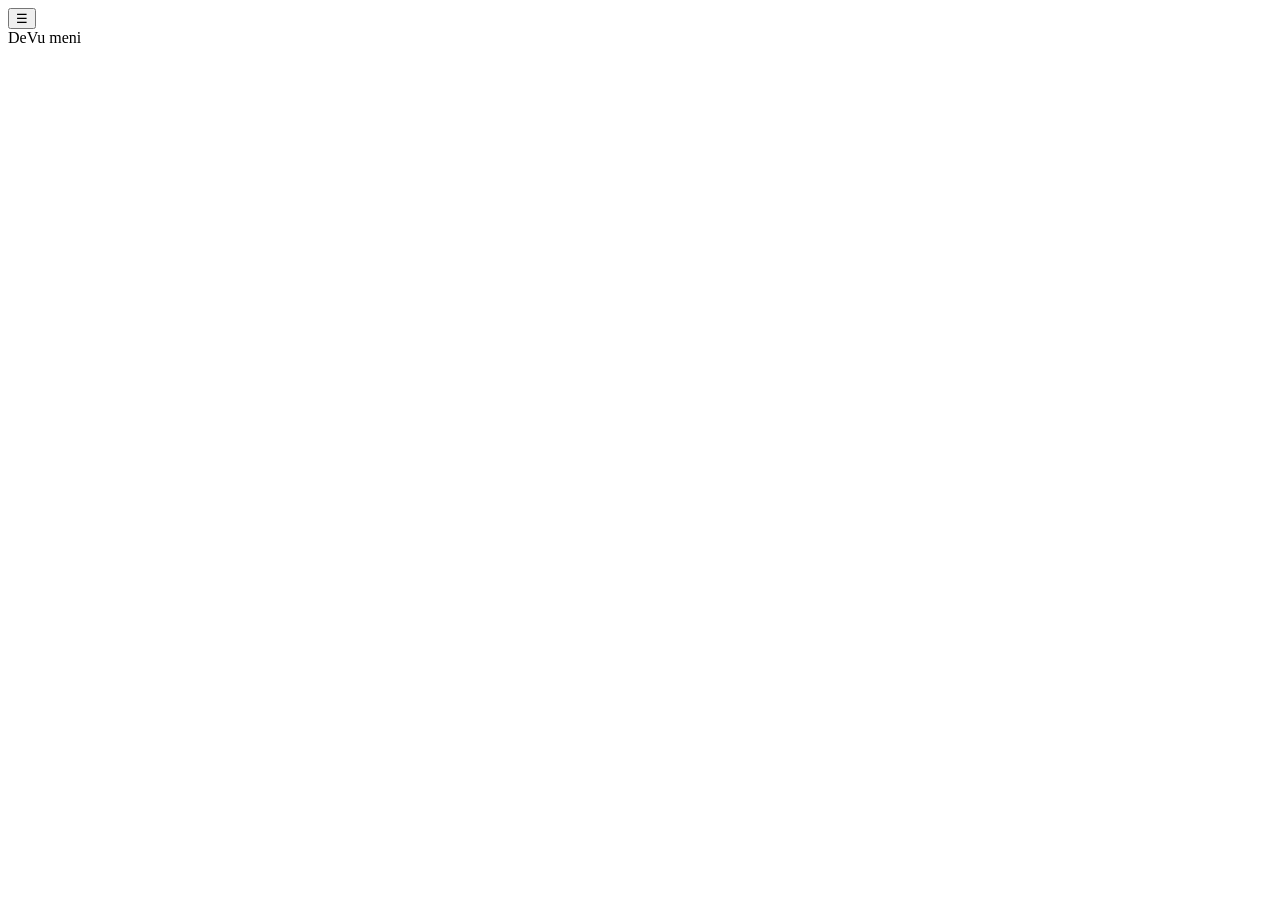
==== index.html @ a931e8c2 "Add files via upload" ====
<!DOCTYPE html>
<html lang="sl">
<head>
    <meta charset="UTF-8">
    <meta name="viewport" content="width=device-width, initial-scale=1.0">
    
    <!-- OSNOVNI SEO -->
    <title>DeVu – Portfolio & Projekti</title>
    <meta name="description" content="DeVu osebna stran - projekti, galerija in kontakt.">
    <meta name="keywords" content="DeVu, portfolio, projekti, galerija">
    <meta name="author" content="Tadej Devu">
    <meta name="theme-color" content="#111">
    
    <!-- OPEN GRAPH -->
    <meta property="og:title" content="DeVu – Portfolio & Projekti">
    <meta property="og:description" content="Osebna stran in moji projekti">
    <meta property="og:type" content="website">
    <meta property="og:url" content="https://tadejdevu.github.io/devu3.site/">
    <meta property="og:image" content="https://tadejdevu.github.io/devu3.site/img/preview.jpg">
    
    <!-- TWITTER CARD -->
    <meta name="twitter:card" content="summary_large_image">
    <meta name="twitter:title" content="DeVu – Portfolio & Projekti">
    <meta name="twitter:image" content="https://tadejdevu.github.io/devu3.site/img/preview.jpg">
    
    <link rel="stylesheet" href="css/style.css">
    <link rel="stylesheet" href="css/menu.css">
    <link rel="icon" href="favicon.ico" type="image/x-icon">
</head>
<body role="application">
    
    <button 
        class="burger-toggle" 
        id="hamburger" 
        aria-label="Odpri/zapri meni" 
        aria-controls="menu" 
        aria-expanded="false"
    >☰</button>
    
    <div class="burger-toggle" id="BurgerTxt">DeVu meni</div>
    <nav id="menu" role="navigation" aria-label="Glavna navigacija"></nav>
    <main id="content" role="main"></main>

    <script src="js/app.js" defer></script>
    <script src="js/menu.js" defer></script>
</body>
</html>
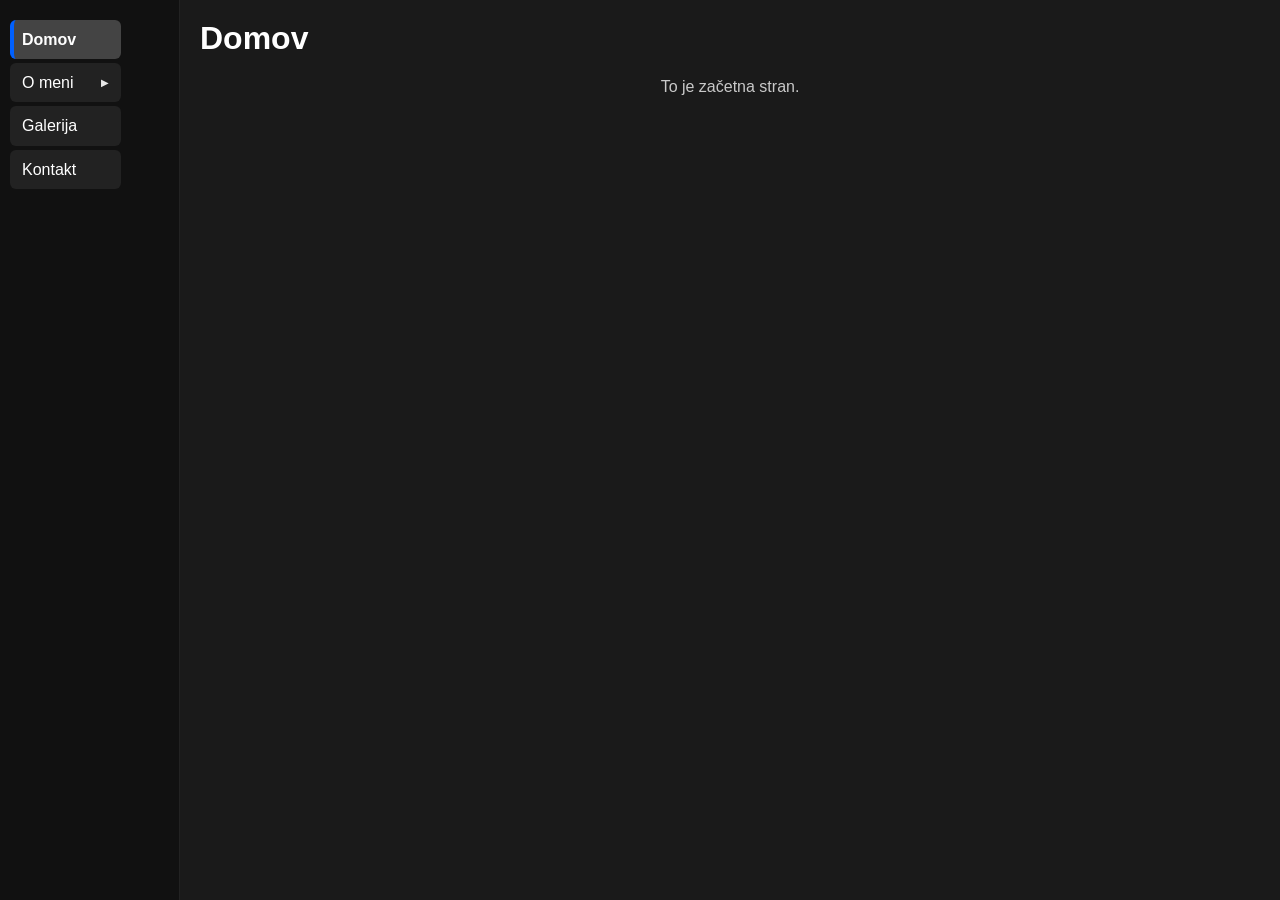
==== commit c2822fbe: "Add files via upload" ====
--- a/css/style.css
+++ b/css/style.css
@@ -0,0 +1,50 @@
+:root {
+  --color-dark-2: #1a1a1a;
+  --color-text: #fff;
+  --color-muted: #c9c9c9;
+
+  --header-height: 60px;
+  --t-fast: 0.2s;
+}
+
+* { box-sizing: border-box; }
+html, body { height: 100%; }
+
+body {
+  margin: 0;
+  font-family: Arial, sans-serif;
+  background: var(--color-dark-2);
+  color: var(--color-text);
+}
+
+#content {
+  min-height: 100vh;
+  padding: calc(var(--header-height) + 20px) 20px 20px 20px;
+  transition: opacity var(--t-fast) ease;
+}
+
+#content h1, #content h2, #content h3 { margin-top: 0; }
+#content p { color: var(--color-muted); }
+
+@media (min-width: 769px) {
+  body {
+    display: flex;
+    flex-direction: row;
+  }
+
+  #content {
+    flex: 1;
+    padding: 20px;
+  }
+}
+
+@media (max-width: 480px) {
+  #content {
+    padding: 72px 14px 14px;
+    font-size: 14px;
+  }
+}
+
+@media print {
+  #content { padding: 20px !important; color: #000; background: #fff; }
+}
--- a/css/menu.css
+++ b/css/menu.css
@@ -0,0 +1,343 @@
+:root {
+  --color-dark: #111;
+  --color-panel: #222;
+  --color-panel-hover: #333;
+  --color-panel-active: #444;
+
+  --color-text: #fff;
+  --color-muted: #c9c9c9;
+  --color-accent: #0060ff;
+
+  --menu-width: 180px; /*širina knofa*/
+  --header-height: 10px;
+  --touch-min: 24px; /*višina knofa*/
+  --radius: 6px;
+  --shadow: 2px 0 10px rgba(0, 0, 0, 0.5);
+
+  --t-fast: 0.2s;
+  --t-med: 0.3s;
+
+  
+  /* ključ za enake razmake */
+  --menu-gap: 4px;
+}
+
+/* ---------- Burger (mobile) ---------- */
+#hamburger {
+  display: block;
+  position: fixed;
+  top: 10px;
+  left: 10px;
+  z-index: 1000;
+
+  width: 44px;
+  height: 44px;
+
+  border: 0;
+  border-radius: 4px;
+
+  background: var(--color-dark);
+  color: var(--color-text);
+
+  font-size: 22px;
+  line-height: 1;
+
+  cursor: pointer;
+  transition: background var(--t-fast) ease;
+}
+#hamburger:hover { background: var(--color-panel-hover); }
+
+#BurgerTxt {
+  position: fixed;
+  top: 14px;
+  left: 58px;
+  z-index: 1000;
+
+  padding: 12px 10px;
+  font-size: 14px;
+  color: var(--color-muted);
+
+  cursor: pointer;
+  user-select: none;
+}
+
+/* ---------- Menu container ---------- */
+#menu {
+  position: fixed;
+  top: var(--header-height);
+  left: 0;
+  z-index: 999;
+
+  width: var(--menu-width);
+  min-height: calc(100vh - var(--header-height));
+
+  padding: 10px;
+
+  background: var(--color-dark);
+  box-shadow: var(--shadow);
+
+  transform: translateX(-110%);
+  transition: transform var(--t-med) ease;
+
+  overflow-y: auto;
+}
+#menu.open { transform: translateX(0); }
+
+/* ---------- Menu layout (gap fixes spacing) ---------- */
+.menu {
+  display: flex;
+  flex-direction: column;
+  gap: var(--menu-gap);
+}
+
+.menu-item { margin: 0; padding: 0; }
+
+/* ---------- Menu buttons ---------- */
+.menu-link {
+  appearance: none;
+  -webkit-appearance: none;
+  width: 70%;
+  text-align: left;
+
+  min-height: var(--touch-min);
+  padding: 10px 12px;
+  margin: 0; /* spacing comes from gap */
+
+  border: 0;
+  border-radius: var(--radius);
+  background: var(--color-panel);
+  color: var(--color-text);
+  font: inherit;
+  line-height: 1.2;
+
+  display: flex;
+  align-items: center;
+  justify-content: space-between;
+
+  cursor: pointer;
+  user-select: none;
+
+  transition: background var(--t-fast) ease, transform var(--t-fast) ease;
+}
+
+.menu-link:hover {
+  background: var(--color-panel-hover);
+  transform: translateX(4px);
+}
+
+/* ACTIVE (brez animacije tukaj; animacijo dodamo spodaj) */
+.menu-link.active {
+  background: var(--color-panel-active);
+  font-weight: 700;
+
+  border-left: 4px solid var(--color-accent); /* fallback, prepiše animacija */
+  padding-left: 8px; /* kompenzira border-left */
+}
+
+.menu-link.active:hover { transform: none; }
+
+.menu-link:focus-visible {
+  outline: 2px solid var(--color-accent);
+  outline-offset: 2px;
+}
+
+/* Arrow for submenu button */
+.menu-link.has-sub::after {
+  content: "▶";
+  font-size: 10px;
+  opacity: 0.9;
+  transition: transform var(--t-med) ease;
+}
+.menu-item.open > .menu-link.has-sub::after { transform: rotate(90deg); }
+
+/* ---------- Submenu (gap as well) ---------- */
+.submenu {
+  display: flex;
+  flex-direction: column;
+  gap: var(--menu-gap);
+
+  padding-left: 10px;
+
+  /* brez dodatnega razmaka, ko je zaprto */
+  margin-top: 0;
+
+  max-height: 0;
+  overflow: hidden;
+  transition: max-height var(--t-med) ease, margin-top var(--t-med) ease;
+}
+
+.menu-item.open .submenu {
+  margin-top: var(--menu-gap);
+  max-height: 500px;
+}
+
+/*###################################### */
+/*############ Neon text ############### */
+
+/* privzeto: bel tekst, brez shadow */
+.neon-text {
+  color: #ffffff;
+  text-shadow: none;
+}
+
+/* HOVER: samo glow, brez animacije */
+.menu-link:hover .neon-text {
+  text-shadow:
+    0 0 4px rgba(0, 100, 255, 0.95),
+    0 0 8px rgba(0, 100, 255, 0.95),
+    0 0 10px rgba(0, 100, 255, 0.95),
+    0 0 16px rgba(0, 100, 255, 0.95),
+    0 0 20px rgba(0, 100, 255, 0.95),
+    0 0 24px rgba(0, 100, 255, 0.80),
+    0 0 28px rgba(0, 100, 255, 0.70),
+    0 0 32px rgba(0, 100, 255, 0.60),
+    0 0 36px rgba(0, 100, 255, 0.50);
+}
+
+/* ACTIVE: tekst ostane bel, animira se samo glow */
+.menu-link.active .neon-text {
+  animation: activeGlowRainbow 4.6s linear infinite;
+}
+
+/* ACTIVE: animiran border-left (barva) 
+.menu-link.active {
+  animation: activeBorderRainbow 2.6s linear infinite;
+}*/
+
+/* --- Glow animacija: samo text-shadow (ne barva teksta!) --- */
+@keyframes activeGlowRainbow {
+  0%, 100% {
+    text-shadow:
+        0 0 4px rgba(255, 0, 0, 0.95),
+        0 0 8px rgba(255, 0, 0, 0.95),
+        0 0 10px rgba(255, 0, 0, 0.95),
+        0 0 16px rgba(255, 0, 0, 0.95),
+        0 0 20px rgba(255, 0, 0, 0.95),
+        0 0 24px rgba(255, 0, 0, 0.80),
+        0 0 28px rgba(255, 0, 0, 0.70),
+        0 0 32px rgba(255, 0, 0, 0.60),
+        0 0 36px rgba(255, 0, 0, 0.50);
+  }
+  16% {
+    text-shadow:
+        0 0 4px rgba(255, 140, 0, 0.95),
+        0 0 8px rgba(255, 140, 0, 0.95),
+        0 0 10px rgba(255, 140, 0, 0.95),
+        0 0 16px rgba(255, 140, 0, 0.95),
+        0 0 20px rgba(255, 140, 0, 0.95),
+        0 0 24px rgba(255, 140, 0, 0.80),
+        0 0 28px rgba(255, 140, 0, 0.70),
+        0 0 32px rgba(255, 140, 0, 0.60),
+        0 0 36px rgba(255, 140, 0, 0.50);
+  }
+  33% {
+    text-shadow:
+        0 0 4px rgba(255, 230, 0, 0.95),
+        0 0 8px rgba(255, 230, 0, 0.95),
+        0 0 10px rgba(255, 230, 0, 0.95),
+        0 0 16px rgba(255, 230, 0, 0.95),
+        0 0 20px rgba(255, 230, 0, 0.95),
+        0 0 24px rgba(255, 230, 0, 0.80),
+        0 0 28px rgba(255, 230, 0, 0.70),
+        0 0 32px rgba(255, 230, 0, 0.60),
+        0 0 36px rgba(255, 230, 0, 0.50);
+  }
+  50% {
+    text-shadow:
+        0 0 4px rgba(0,255, 0, 0.95),
+        0 0 8px rgba(0,255, 0, 0.95),
+        0 0 10px rgba(0,255, 0, 0.95),
+        0 0 16px rgba(0,255, 0, 0.95),
+        0 0 20px rgba(0,255, 0, 0.95),
+        0 0 24px rgba(0,255, 0, 0.80),
+        0 0 28px rgba(0,255, 0, 0.70),
+        0 0 32px rgba(0,255, 0, 0.60),
+        0 0 36px rgba(0,255, 0, 0.50);
+  }
+  66% {
+    text-shadow:
+        0 0 4px rgba(0, 200, 255, 0.95),
+        0 0 8px rgba(0, 200, 255, 0.95),
+        0 0 10px rgba(0, 200, 255, 0.95),
+        0 0 16px rgba(0, 200, 255, 0.95),
+        0 0 20px rgba(0, 200, 255, 0.95),
+        0 0 24px rgba(0, 200, 255, 0.80),
+        0 0 28px rgba(0, 200, 255, 0.70),
+        0 0 32px rgba(0, 200, 255, 0.60),
+        0 0 36px rgba(0, 200, 255, 0.50);
+  }
+  83% {
+    text-shadow:
+      0 0 4px  rgba(120, 0, 255, 0.85),
+        0 0 4px rgba(120, 0, 255, 0.95),
+        0 0 8px rgba(120, 0, 255, 0.95),
+        0 0 10px rgba(120, 0, 255, 0.95),
+        0 0 16px rgba(120, 0, 255, 0.95),
+        0 0 20px rgba(120, 0, 255, 0.95),
+        0 0 24px rgba(120, 0, 255, 0.80),
+        0 0 28px rgba(120, 0, 255, 0.70),
+        0 0 32px rgba(120, 0, 255, 0.60),
+        0 0 36px rgba(120, 0, 255, 0.50);
+  }
+}
+
+/* --- Border animacija: samo border-left-color --- 
+@keyframes activeBorderRainbow {
+  0%, 100% { border-left-color: rgb(255, 0, 0); }
+  16%      { border-left-color: rgb(255, 140, 0); }
+  33%      { border-left-color: rgb(255, 230, 0); }
+  50%      { border-left-color: rgb(0, 255, 0); }
+  66%      { border-left-color: rgb(0, 200, 255); }
+  83%      { border-left-color: rgb(120, 0, 255); }
+}*/
+
+/* ---------- Desktop layout: menu always visible ---------- */
+@media (min-width: 769px) {
+  #hamburger,
+  #BurgerTxt { display: none; }
+
+  #menu {
+    position: sticky;
+    top: 0;
+
+    transform: none;
+    box-shadow: none;
+
+    height: 100vh;
+    min-height: 100vh;
+
+    width: var(--menu-width);
+    border-right: 1px solid var(--color-panel);
+
+    padding-top: 20px;
+  }
+}
+
+/* ---------- Mobile tweaks ---------- */
+@media (max-width: 480px) {
+  :root { --menu-width: 200px; }
+
+  #hamburger {
+    top: 8px;
+    left: 8px;
+    width: 40px;
+    height: 40px;
+    font-size: 20px;
+  }
+
+  #BurgerTxt {
+    top: 11px;
+    left: 50px;
+    padding: 10px 8px;
+    font-size: 12px;
+  }
+
+  #menu {
+    top: 52px;
+    min-height: calc(100vh - 52px);
+  }
+}
+
+@media print {
+  #menu, #hamburger, #BurgerTxt { display: none !important; }
+}
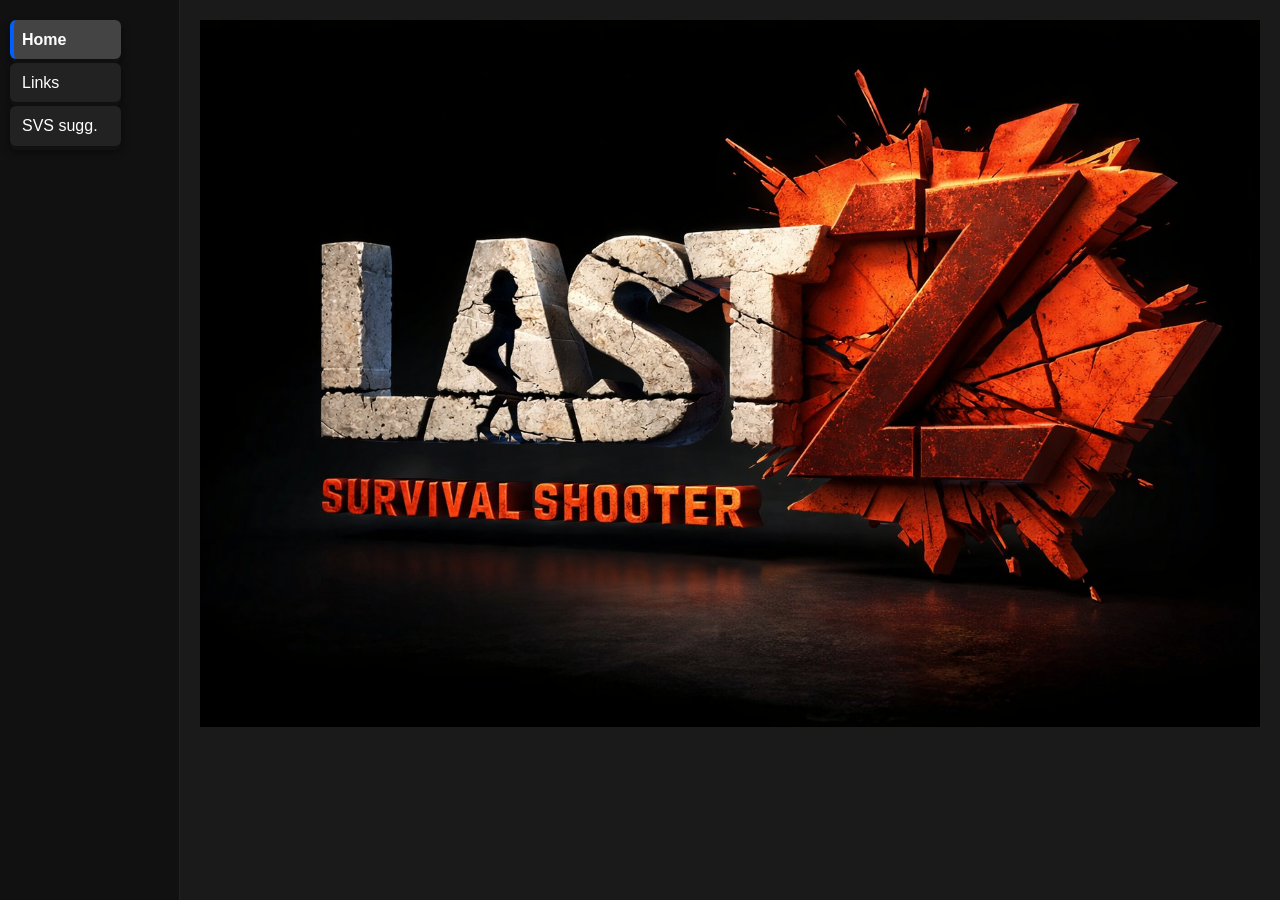
==== commit f40185f4: "Update index.html" ====
--- a/index.html
+++ b/index.html
@@ -37,7 +37,7 @@
         aria-expanded="false"
     >☰</button>
     
-    <div class="burger-toggle" id="BurgerTxt">DeVu meni</div>
+    <div class="burger-toggle" id="BurgerTxt">DeVu menu</div>
     <nav id="menu" role="navigation" aria-label="Glavna navigacija"></nav>
     <main id="content" role="main"></main>
 
--- a/css/menu.css
+++ b/css/menu.css
@@ -101,7 +101,7 @@
 
   min-height: var(--touch-min);
   padding: 10px 12px;
-  margin: 0; /* spacing comes from gap */
+  margin: 0;
 
   border: 0;
   border-radius: var(--radius);
@@ -117,24 +117,40 @@
   cursor: pointer;
   user-select: none;
 
-  transition: background var(--t-fast) ease, transform var(--t-fast) ease;
+  /* 3D efekt */
+  box-shadow: 
+    0 4px 0 #111,
+    0 5px 8px rgba(0, 0, 0, 0.6);
+  transform: translateY(0);
+
+  transition: background var(--t-fast) ease, transform var(--t-fast) ease, box-shadow var(--t-fast) ease;
 }
 
 .menu-link:hover {
   background: var(--color-panel-hover);
-  transform: translateX(4px);
-}
-
-/* ACTIVE (brez animacije tukaj; animacijo dodamo spodaj) */
+  transform: translateY(-2px);
+  box-shadow: 
+    0 6px 0 #111,
+    0 7px 12px rgba(0, 0, 0, 0.7);
+}
+
+.menu-link:active {
+  transform: translateY(2px);
+  box-shadow: 
+    0 2px 0 #111,
+    0 3px 4px rgba(0, 0, 0, 0.4);
+}
+
 .menu-link.active {
   background: var(--color-panel-active);
   font-weight: 700;
-
-  border-left: 4px solid var(--color-accent); /* fallback, prepiše animacija */
-  padding-left: 8px; /* kompenzira border-left */
-}
-
-.menu-link.active:hover { transform: none; }
+  border-left: 4px solid var(--color-accent);
+  padding-left: 8px;
+}
+
+.menu-link.active:hover {
+  transform: translateY(-2px);
+}
 
 .menu-link:focus-visible {
   outline: 2px solid var(--color-accent);
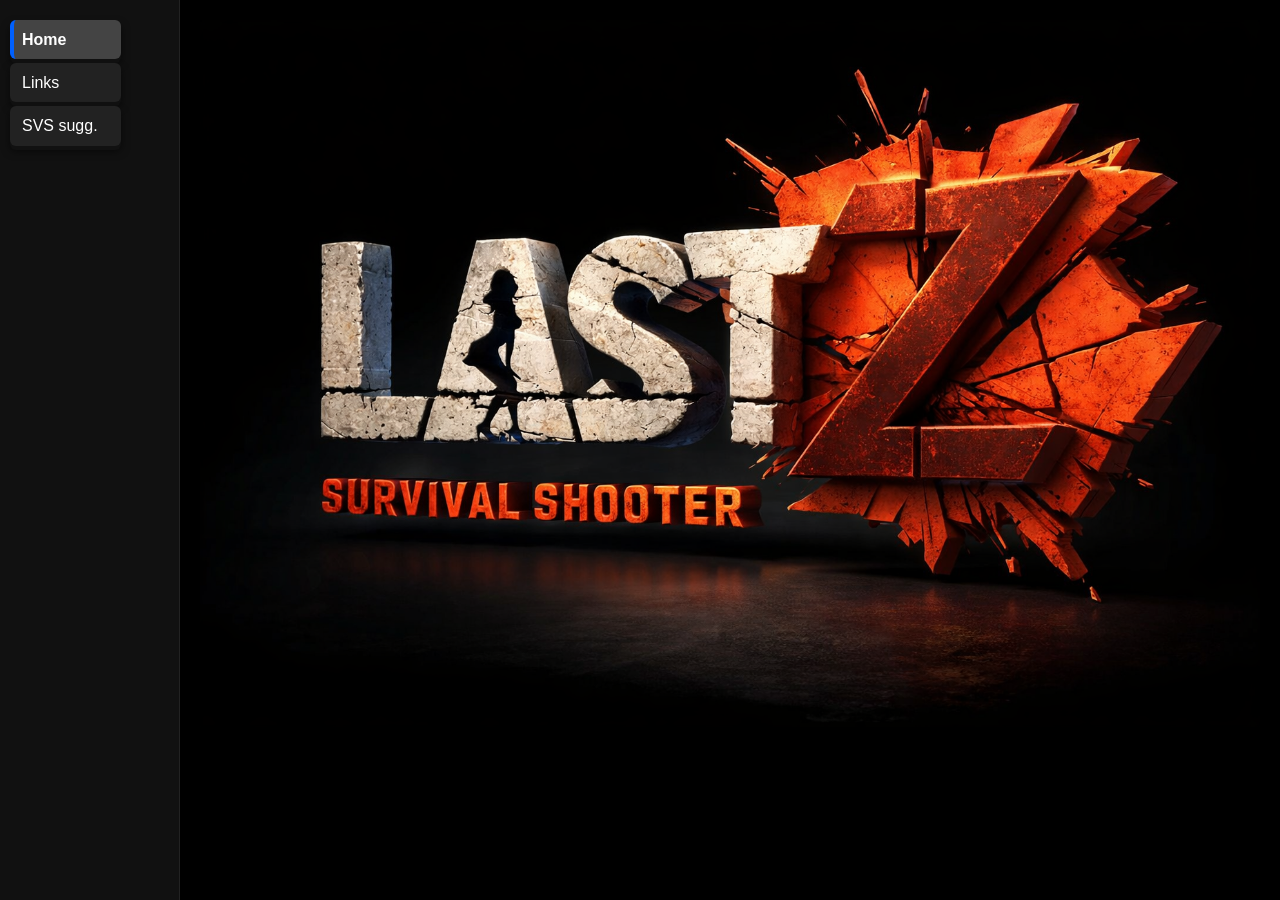
==== commit 0c15c502: "Update index.html" ====
--- a/index.html
+++ b/index.html
@@ -43,5 +43,9 @@
 
     <script src="js/app.js" defer></script>
     <script src="js/menu.js" defer></script>
+    <!-- Cloudflare Web Analytics -->
+    <script defer src='https://static.cloudflareinsights.com/beacon.min.js' data-cf-beacon='{"token": "ac1e36efd2774da8a6ad1c025df29ccc"}'>
+    </script>
+    <!-- End Cloudflare Web Analytics -->
 </body>
 </html>
--- a/css/style.css
+++ b/css/style.css
@@ -1,5 +1,5 @@
 :root {
-  --color-dark-2: #1a1a1a;
+  --color-dark-2: #000000;
   --color-text: #fff;
   --color-muted: #c9c9c9;
 
